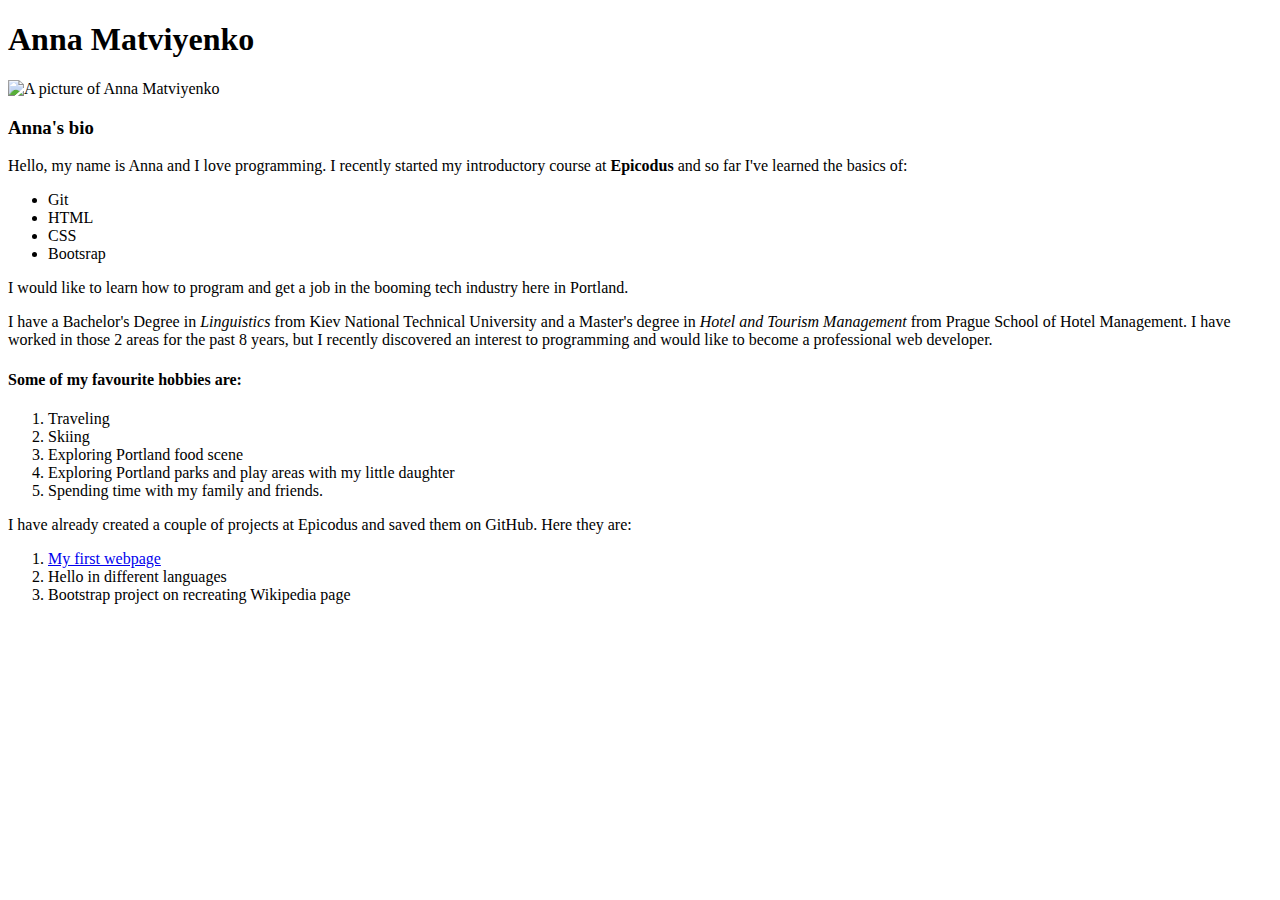
==== intex.html @ f5280758 "Add Anna's hobbies." ====
<!DOCTYPE html>
<html>
	<head>
		<title>Anna's programming portfolio</title>
	</head>
		<body>
		<h1>Anna Matviyenko</h1>
			<img src="img.jpg" alt="A picture of Anna Matviyenko">
			<h3>Anna's bio</h3>
				<p>Hello, my name is Anna and I love programming. I recently started my introductory course at <strong>Epicodus</strong> and so far I've learned the basics of:
				</p>
					<ul>
						<li>Git</li>
						<li>HTML</li>
						<li>CSS</li>
						<li>Bootsrap</li>
					</ul>
				<p>I would like to learn how to program and get a job in the booming tech industry here in Portland.</p>
				<p>I have a Bachelor's Degree in <em>Linguistics</em> from Kiev National Technical University and a Master's degree in <em>Hotel and Tourism Management</em> from Prague School of Hotel Management. I have worked in those 2 areas for the past 8 years, but I recently discovered an interest to programming 
				and would like to become a professional web developer.</p>
				<h4>Some of my favourite hobbies are:</h4>
					<ol>
						<li>Traveling</li>
						<li>Skiing</li>
						<li>Exploring Portland food scene</li>
						<li>Exploring Portland parks and play areas with my little daughter</li>
						<li>Spending time with my family and friends.</li>
					</ol>
					<p>I have already created a couple of projects at Epicodus and saved them on GitHub. Here they are:</p>
					<ol>
						<li><a href="https://github.com/Annaspeciale/my-first-webpage/tree/master">My first webpage</a></li>
						<li>Hello in different languages</li>
						<li>Bootstrap project on recreating Wikipedia page</li>
					</ol>
		</body>
</html>
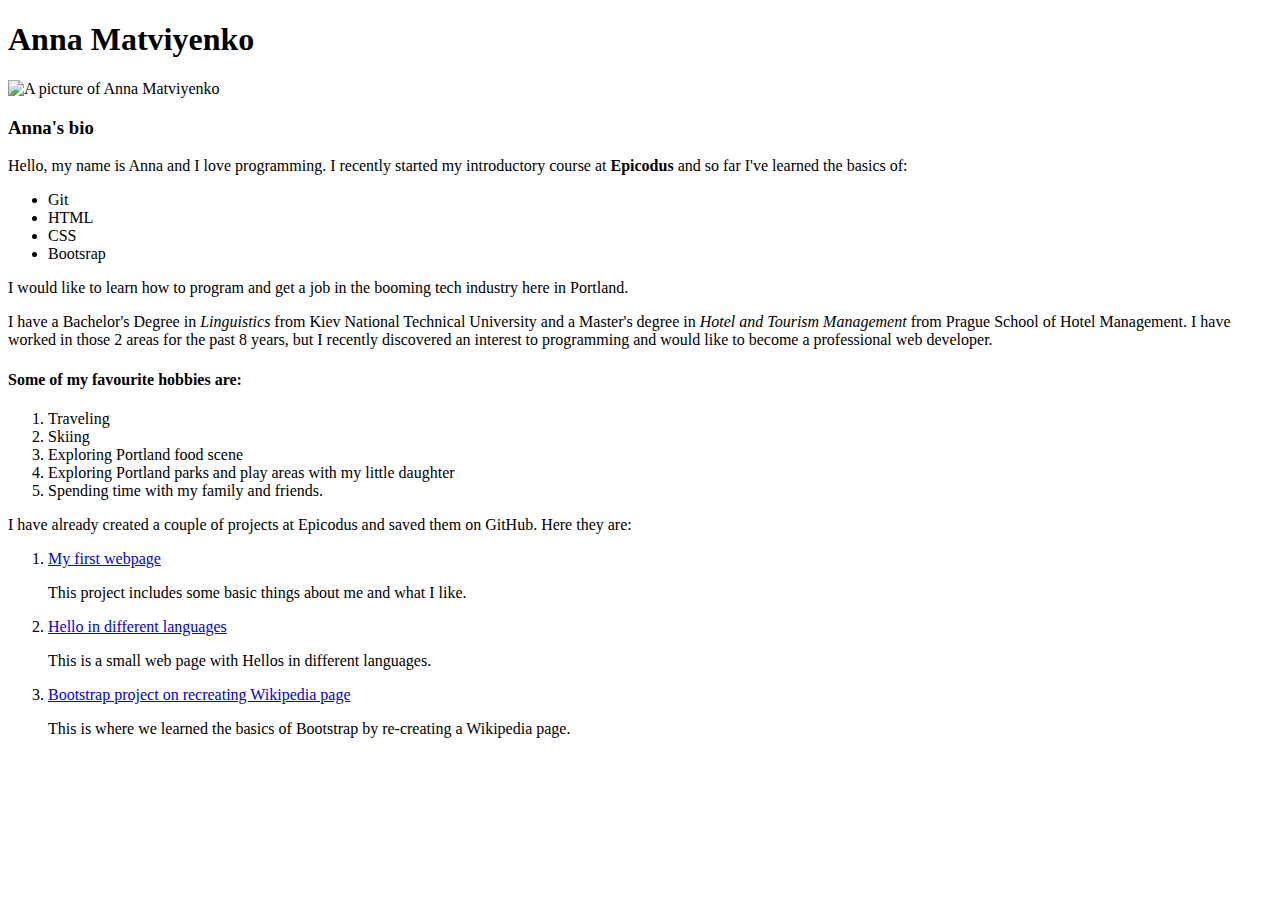
==== commit 06d5369b: "Add the description of projects on Anna's GitHub page." ====
--- a/intex.html
+++ b/intex.html
@@ -29,8 +29,11 @@
 					<p>I have already created a couple of projects at Epicodus and saved them on GitHub. Here they are:</p>
 					<ol>
 						<li><a href="https://github.com/Annaspeciale/my-first-webpage/tree/master">My first webpage</a></li>
-						<li>Hello in different languages</li>
-						<li>Bootstrap project on recreating Wikipedia page</li>
+						<p>This project includes some basic things about me and what I like.</p>
+						<li><a href="https://github.com/Annaspeciale/hello-world.html">Hello in different languages</a></li>
+						<p>This is a small web page with Hellos in different languages.</p>
+						<li><a href="https://github.com/Annaspeciale/Bootstrap-project_Wikipedia">Bootstrap project on recreating Wikipedia page</a></li>
+						<p>This is where we learned the basics of Bootstrap by re-creating a Wikipedia page.</p>
 					</ol>
 		</body>
 </html>
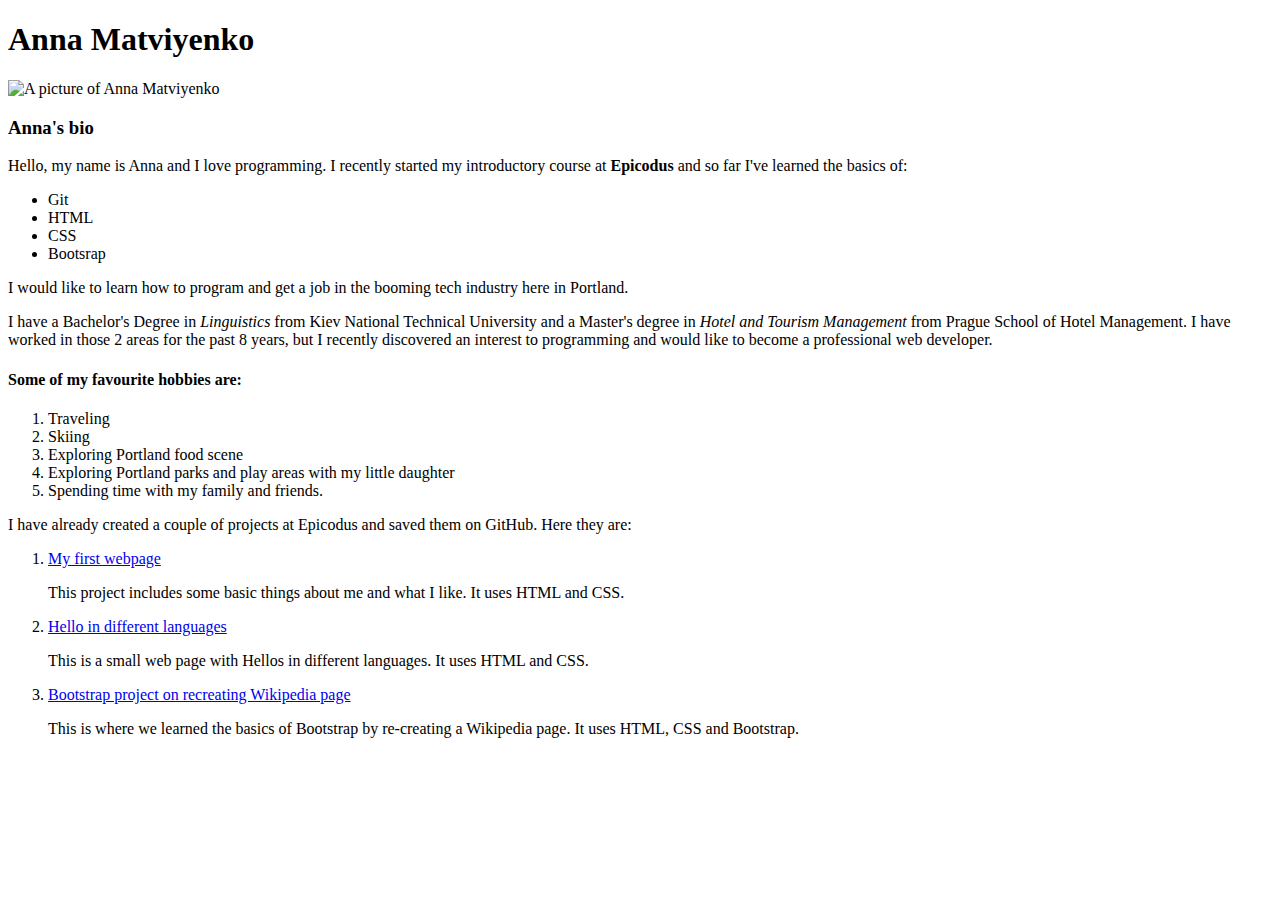
==== commit d790e456: "Create css directory and styles.css document." ====
--- a/intex.html
+++ b/intex.html
@@ -2,6 +2,7 @@
 <html>
 	<head>
 		<title>Anna's programming portfolio</title>
+		<link href="css/styles.css" rel="stylesheet" type="text/css">
 	</head>
 		<body>
 		<h1>Anna Matviyenko</h1>
@@ -29,11 +30,11 @@
 					<p>I have already created a couple of projects at Epicodus and saved them on GitHub. Here they are:</p>
 					<ol>
 						<li><a href="https://github.com/Annaspeciale/my-first-webpage/tree/master">My first webpage</a></li>
-						<p>This project includes some basic things about me and what I like.</p>
+						<p>This project includes some basic things about me and what I like. It uses HTML and CSS.</p>
 						<li><a href="https://github.com/Annaspeciale/hello-world.html">Hello in different languages</a></li>
-						<p>This is a small web page with Hellos in different languages.</p>
+						<p>This is a small web page with Hellos in different languages. It uses HTML and CSS.</p>
 						<li><a href="https://github.com/Annaspeciale/Bootstrap-project_Wikipedia">Bootstrap project on recreating Wikipedia page</a></li>
-						<p>This is where we learned the basics of Bootstrap by re-creating a Wikipedia page.</p>
+						<p>This is where we learned the basics of Bootstrap by re-creating a Wikipedia page. It uses HTML, CSS and Bootstrap.</p>
 					</ol>
 		</body>
 </html>
--- a/css/styles.css
+++ b/css/styles.css
@@ -0,0 +1,4 @@
+img {
+	width: 100px;
+	height: 110px;
+}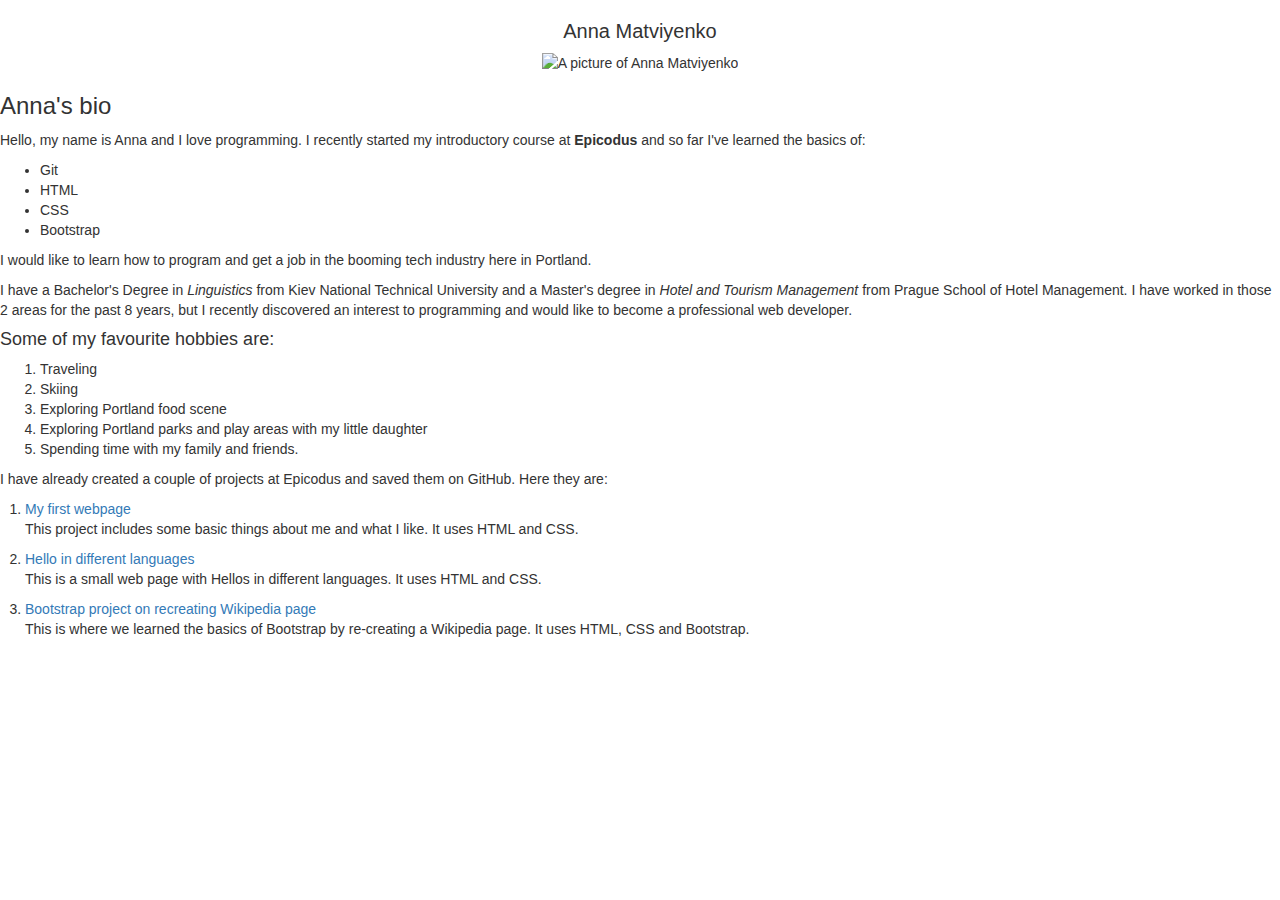
==== commit 7c8ef44b: "Add Bootstrap to css directory." ====
--- a/intex.html
+++ b/intex.html
@@ -2,11 +2,14 @@
 <html>
 	<head>
 		<title>Anna's programming portfolio</title>
+		<link href="css/bootstrap.css" rel="stylesheet" type="text/css" media="all">
 		<link href="css/styles.css" rel="stylesheet" type="text/css">
 	</head>
 		<body>
-		<h1>Anna Matviyenko</h1>
-			<img src="img.jpg" alt="A picture of Anna Matviyenko">
+			<div class="header">
+				<h1>Anna Matviyenko</h1>
+				<img src="img.jpg" alt="A picture of Anna Matviyenko">
+			</div>
 			<h3>Anna's bio</h3>
 				<p>Hello, my name is Anna and I love programming. I recently started my introductory course at <strong>Epicodus</strong> and so far I've learned the basics of:
 				</p>
@@ -14,7 +17,7 @@
 						<li>Git</li>
 						<li>HTML</li>
 						<li>CSS</li>
-						<li>Bootsrap</li>
+						<li>Bootstrap</li>
 					</ul>
 				<p>I would like to learn how to program and get a job in the booming tech industry here in Portland.</p>
 				<p>I have a Bachelor's Degree in <em>Linguistics</em> from Kiev National Technical University and a Master's degree in <em>Hotel and Tourism Management</em> from Prague School of Hotel Management. I have worked in those 2 areas for the past 8 years, but I recently discovered an interest to programming 
@@ -28,6 +31,7 @@
 						<li>Spending time with my family and friends.</li>
 					</ol>
 					<p>I have already created a couple of projects at Epicodus and saved them on GitHub. Here they are:</p>
+					<div class="row">
 					<ol>
 						<li><a href="https://github.com/Annaspeciale/my-first-webpage/tree/master">My first webpage</a></li>
 						<p>This project includes some basic things about me and what I like. It uses HTML and CSS.</p>
@@ -36,5 +40,6 @@
 						<li><a href="https://github.com/Annaspeciale/Bootstrap-project_Wikipedia">Bootstrap project on recreating Wikipedia page</a></li>
 						<p>This is where we learned the basics of Bootstrap by re-creating a Wikipedia page. It uses HTML, CSS and Bootstrap.</p>
 					</ol>
+					</div>
 		</body>
 </html>
--- a/css/styles.css
+++ b/css/styles.css
@@ -1,4 +1,12 @@
 img {
-	width: 100px;
-	height: 110px;
+	width: 110px;
+	height: 120px;
+}
+
+h1 {
+	font-size: 20px;
+}
+
+.header {
+	text-align: center;
 }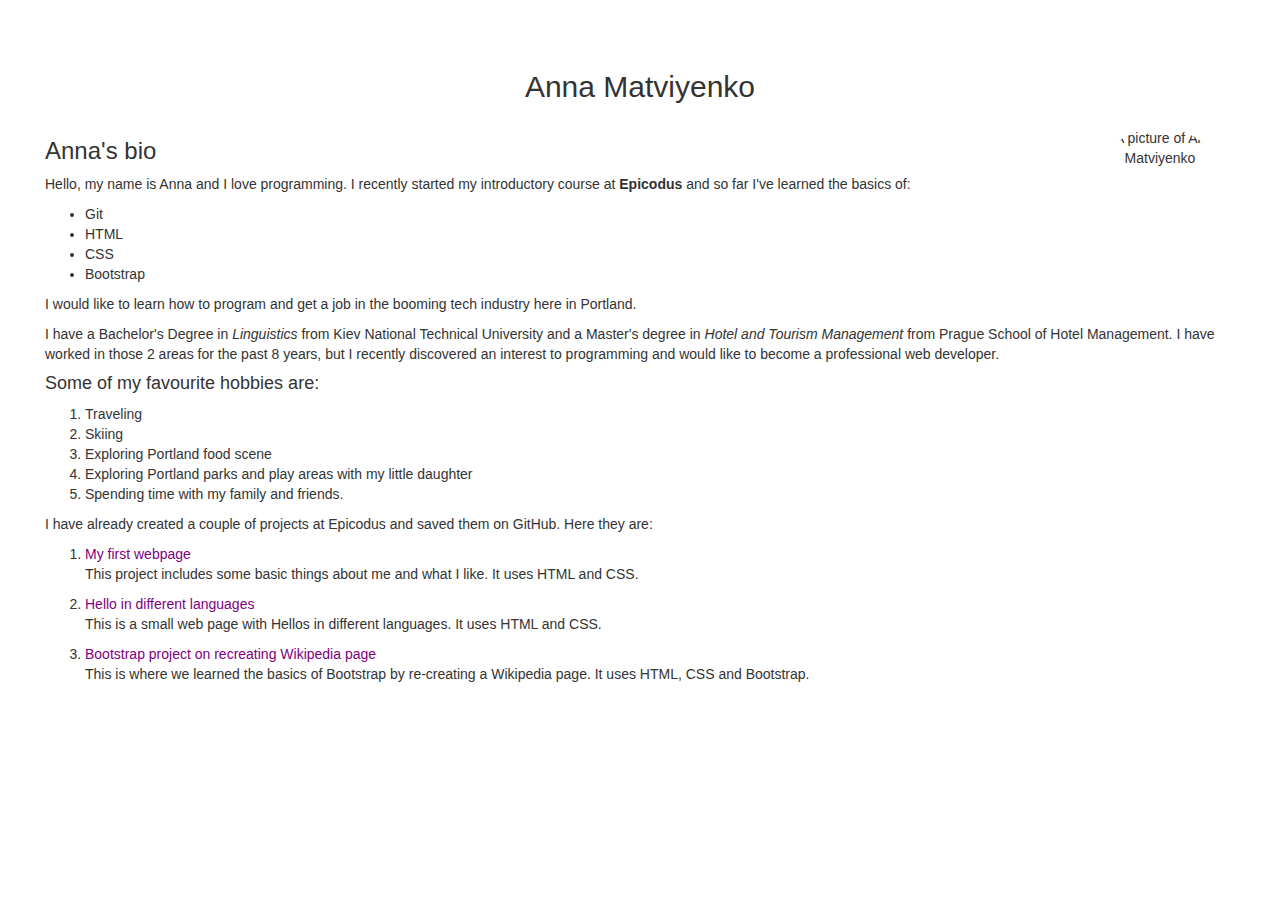
==== commit d79726f1: "Add some basic css styling to the page. Make the picture rounded usign Bootstrap." ====
--- a/intex.html
+++ b/intex.html
@@ -8,7 +8,7 @@
 		<body>
 			<div class="header">
 				<h1>Anna Matviyenko</h1>
-				<img src="img.jpg" alt="A picture of Anna Matviyenko">
+				<img src="img.jpg" alt="A picture of Anna Matviyenko" class="img-circle">
 			</div>
 			<h3>Anna's bio</h3>
 				<p>Hello, my name is Anna and I love programming. I recently started my introductory course at <strong>Epicodus</strong> and so far I've learned the basics of:
@@ -31,15 +31,15 @@
 						<li>Spending time with my family and friends.</li>
 					</ol>
 					<p>I have already created a couple of projects at Epicodus and saved them on GitHub. Here they are:</p>
-					<div class="row">
-					<ol>
-						<li><a href="https://github.com/Annaspeciale/my-first-webpage/tree/master">My first webpage</a></li>
-						<p>This project includes some basic things about me and what I like. It uses HTML and CSS.</p>
-						<li><a href="https://github.com/Annaspeciale/hello-world.html">Hello in different languages</a></li>
-						<p>This is a small web page with Hellos in different languages. It uses HTML and CSS.</p>
-						<li><a href="https://github.com/Annaspeciale/Bootstrap-project_Wikipedia">Bootstrap project on recreating Wikipedia page</a></li>
-						<p>This is where we learned the basics of Bootstrap by re-creating a Wikipedia page. It uses HTML, CSS and Bootstrap.</p>
-					</ol>
+					<div id="projects">
+						<ol>
+							<li><a href="https://github.com/Annaspeciale/my-first-webpage/tree/master">My first webpage</a></li>
+							<p>This project includes some basic things about me and what I like. It uses HTML and CSS.</p>
+							<li><a href="https://github.com/Annaspeciale/hello-world.html">Hello in different languages</a></li>
+							<p>This is a small web page with Hellos in different languages. It uses HTML and CSS.</p>
+							<li><a href="https://github.com/Annaspeciale/Bootstrap-project_Wikipedia">Bootstrap project on recreating Wikipedia page</a></li>
+							<p>This is where we learned the basics of Bootstrap by re-creating a Wikipedia page. It uses HTML, CSS and Bootstrap.</p>
+						</ol>
 					</div>
 		</body>
 </html>
--- a/css/styles.css
+++ b/css/styles.css
@@ -1,12 +1,29 @@
 img {
-	width: 110px;
-	height: 120px;
+	width: 150px;
+	height: 160px;
+	float: right;
 }
 
 h1 {
-	font-size: 20px;
-}
+	font-size: 30px;
+	font-weight: 200;
+	margin: 10px;
+	padding: 15px;
+	}
 
 .header {
 	text-align: center;
-}+}
+
+
+a {
+	color: purple;
+}
+
+body {
+	margin: 20px;
+	padding: 25px;
+}
+
+h2 {
+	font-size: 200px;
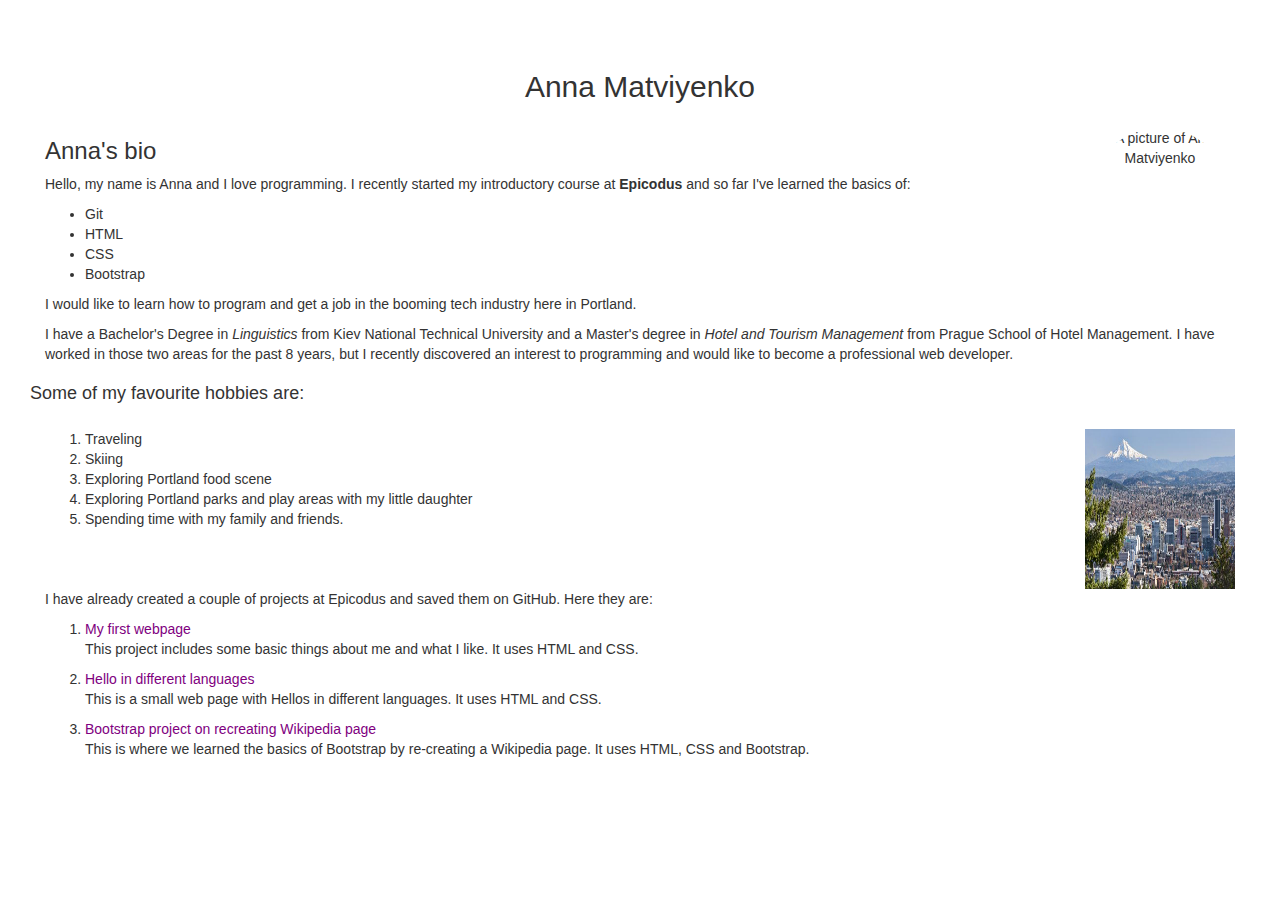
==== commit 935e141d: "Add Bootstrap styling to the Hobbies section." ====
--- a/intex.html
+++ b/intex.html
@@ -20,9 +20,10 @@
 						<li>Bootstrap</li>
 					</ul>
 				<p>I would like to learn how to program and get a job in the booming tech industry here in Portland.</p>
-				<p>I have a Bachelor's Degree in <em>Linguistics</em> from Kiev National Technical University and a Master's degree in <em>Hotel and Tourism Management</em> from Prague School of Hotel Management. I have worked in those 2 areas for the past 8 years, but I recently discovered an interest to programming 
-				and would like to become a professional web developer.</p>
+				<p>I have a Bachelor's Degree in <em>Linguistics</em> from Kiev National Technical University and a Master's degree in <em>Hotel and Tourism Management</em> from Prague School of Hotel Management. I have worked in those two areas for the past 8 years, but I recently discovered an interest to programming and would like to become a professional web developer.</p>
+				<div class="row">
 				<h4>Some of my favourite hobbies are:</h4>
+					<div class="col-md-6">
 					<ol>
 						<li>Traveling</li>
 						<li>Skiing</li>
@@ -30,6 +31,9 @@
 						<li>Exploring Portland parks and play areas with my little daughter</li>
 						<li>Spending time with my family and friends.</li>
 					</ol>
+						</div>
+						<div class="col-md-6" id="Portlandpic"><img src="Portland.jpg" alt="A picture of Portland"></div>
+					</div>
 					<p>I have already created a couple of projects at Epicodus and saved them on GitHub. Here they are:</p>
 					<div id="projects">
 						<ol>
--- a/css/styles.css
+++ b/css/styles.css
@@ -27,3 +27,8 @@
 
 h2 {
 	font-size: 200px;
+}
+
+.col-md-6 {
+	padding-top: 15px;
+}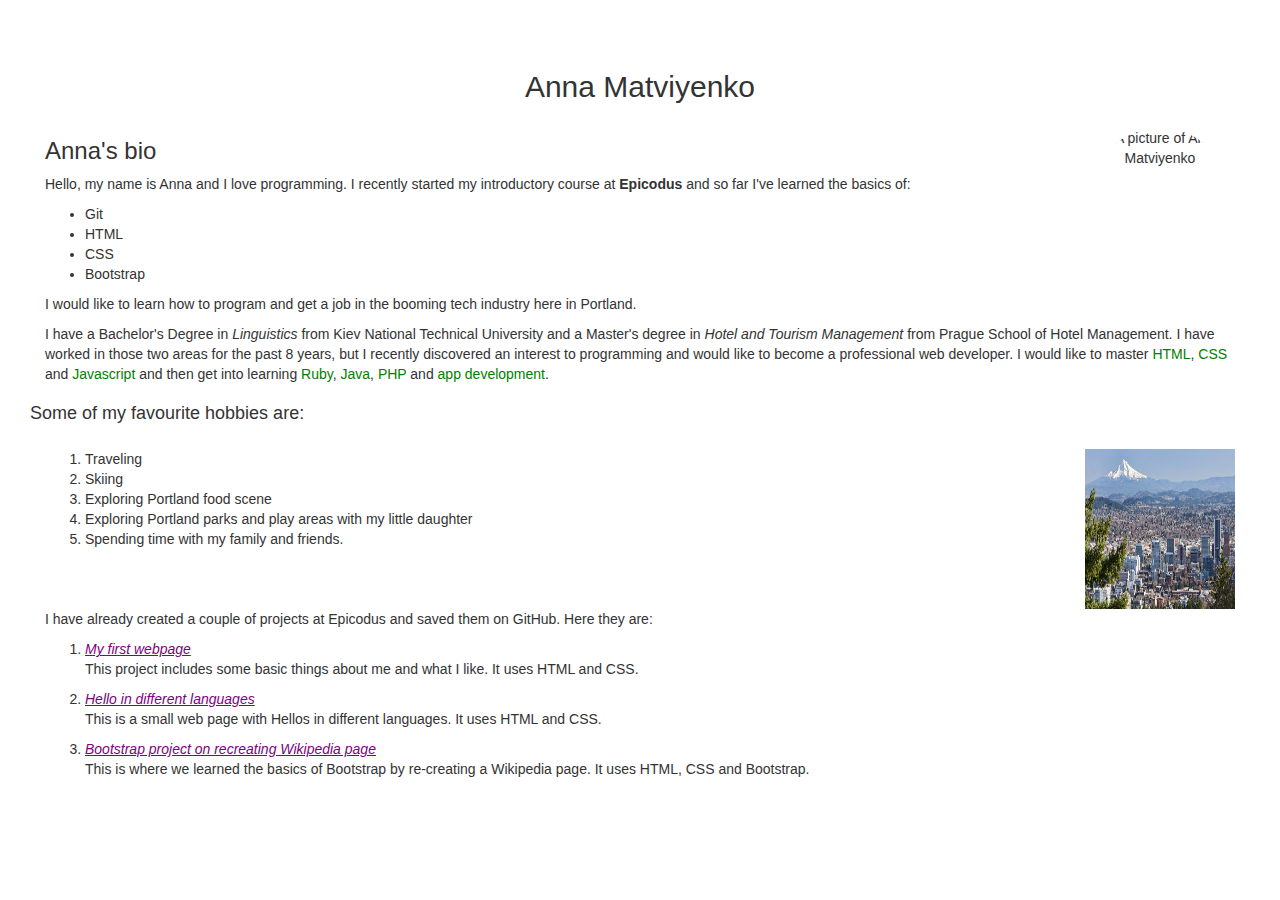
==== commit c3421633: "Add languages Anna wants to learn." ====
--- a/intex.html
+++ b/intex.html
@@ -20,7 +20,7 @@
 						<li>Bootstrap</li>
 					</ul>
 				<p>I would like to learn how to program and get a job in the booming tech industry here in Portland.</p>
-				<p>I have a Bachelor's Degree in <em>Linguistics</em> from Kiev National Technical University and a Master's degree in <em>Hotel and Tourism Management</em> from Prague School of Hotel Management. I have worked in those two areas for the past 8 years, but I recently discovered an interest to programming and would like to become a professional web developer.</p>
+				<p>I have a Bachelor's Degree in <em>Linguistics</em> from Kiev National Technical University and a Master's degree in <em>Hotel and Tourism Management</em> from Prague School of Hotel Management. I have worked in those two areas for the past 8 years, but I recently discovered an interest to programming and would like to become a professional web developer. I would like to master <span class="language">HTML</span>, <span class="language">CSS</span> and <span class="language">Javascript</span> and then get into learning <span class="language">Ruby</span>, <span class="language">Java</span>, <span class="language">PHP</span> and <span class="language">app development</span>.</p>
 				<div class="row">
 				<h4>Some of my favourite hobbies are:</h4>
 					<div class="col-md-6">
--- a/css/styles.css
+++ b/css/styles.css
@@ -18,6 +18,8 @@
 
 a {
 	color: purple;
+	font-style: italic;
+	text-decoration: underline;
 }
 
 body {
@@ -31,4 +33,8 @@
 
 .col-md-6 {
 	padding-top: 15px;
+}
+
+.language {
+	color: green;
 }